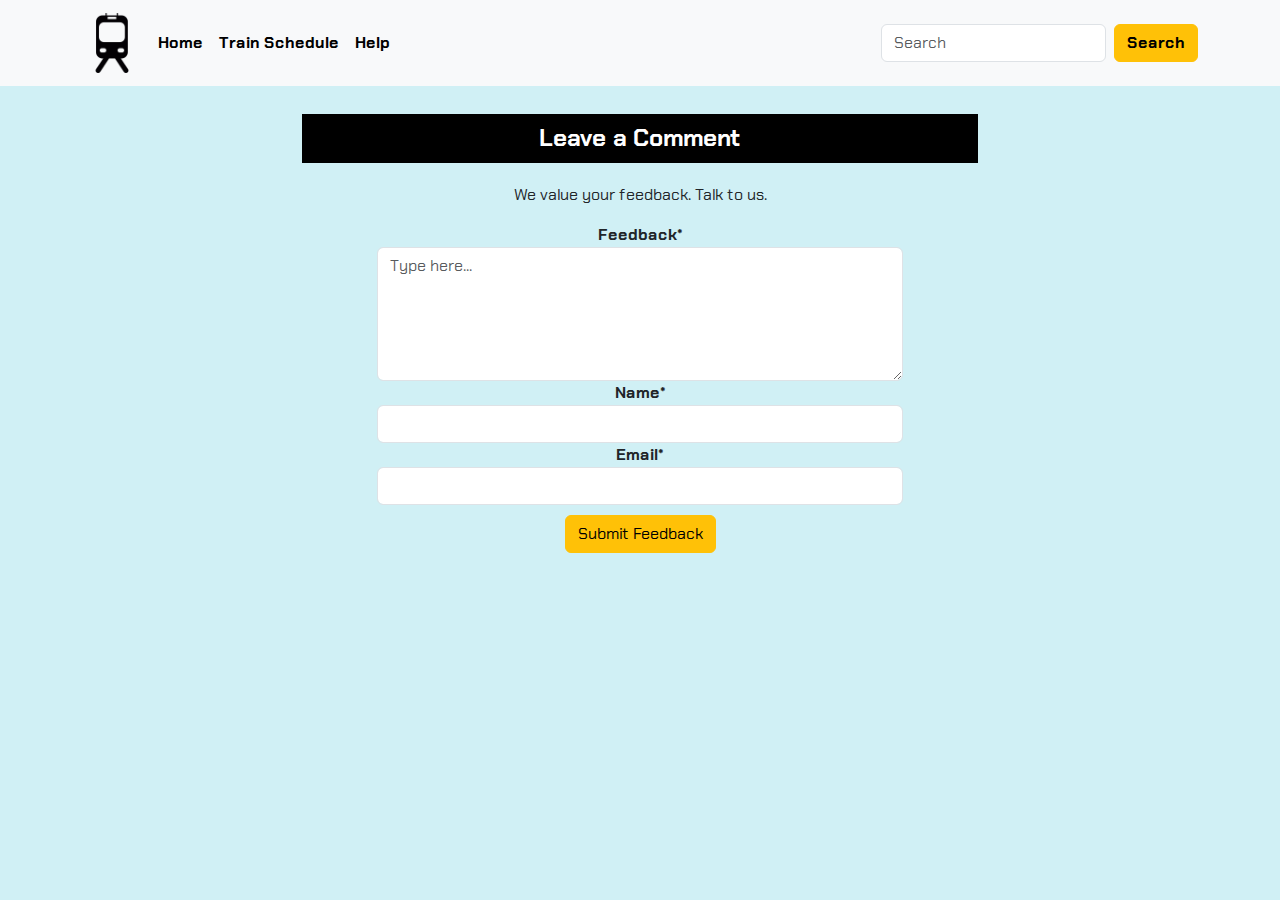
==== contact-info.html @ ac31e0e7 "Add files via upload" ====
<!DOCTYPE html>
<html lang="en">
<head>
    <meta charset="UTF-8">
    <meta name="viewport" content="width=device-width, initial-scale=1.0">
    <title>Contact Info</title>
    <link href="https://cdn.jsdelivr.net/npm/bootstrap@5.3.3/dist/css/bootstrap.min.css" rel="stylesheet" integrity="sha384-QWTKZyjpPEjISv5WaRU9OFeRpok6YctnYmDr5pNlyT2bRjXh0JMhjY6hW+ALEwIH" crossorigin="anonymous">
    <script src="https://cdn.jsdelivr.net/npm/bootstrap@5.3.3/dist/js/bootstrap.bundle.min.js" integrity="sha384-YvpcrYf0tY3lHB60NNkmXc5s9fDVZLESaAA55NDzOxhy9GkcIdslK1eN7N6jIeHz" crossorigin="anonymous"></script>
    <link rel="stylesheet" href="css/contact-info.css">
    <link rel="preconnect" href="https://fonts.googleapis.com">
    <link rel="preconnect" href="https://fonts.gstatic.com" crossorigin>
    <link href="https://fonts.googleapis.com/css2?family=Chakra+Petch:ital,wght@0,300;0,400;0,500;0,600;0,700;1,300;1,400;1,500;1,600;1,700&display=swap" rel="stylesheet">
</head>
<body>
    <nav class="navbar navbar-light bg-light">
        <div class="container">
            <a class="navbar-brand" href="#"><img src="assets/images/3843.png" alt="Logo" height="60"></a>
            <a href="index.html" class="me-3">Home</a>
            <a href="train-schedule.html" class="me-3">Train Schedule</a>
            <a href="contact-info.html">Help</a>
            <form class="d-flex ms-auto">
                <input class="form-control me-2" type="search" placeholder="Search">
                <button class="btn btn-warning" type="submit">Search</button>
            </form>
        </div>
    </nav>

    <div class="container mt-5">
        <div class="feedback-section">
            <h2 class="leave-comment">Leave a Comment</h2>
            <p>We value your feedback. Talk to us.</p>
            <div class="row">
                <div class="col-md-6 offset-md-3">
                    <form id="feedbackForm">
                        <div class="form-group">
                            <label for="feedbackText">Feedback*</label>
                            <textarea class="form-control" id="feedbackText" rows="5" placeholder="Type here..."></textarea>
                        </div>
                        <div class="form-group">
                            <label for="name">Name*</label>
                            <input type="text" class="form-control" id="name">
                        </div>
                        <div class="form-group">
                            <label for="email">Email*</label>
                            <input type="email" class="form-control" id="email">
                        </div>
                    </form>
                </div>
            </div>
            <div class="text-center">
                <button type="submit" class="btn btn-warning">Submit Feedback</button>
            </div>
        </div>
    </div>
</body>
</html>
---- css/contact-info.css ----
body {
    background-color: #d0f0f5;
    font-family: 'Chakra Petch', sans-serif;
}

.navbar {
    background-color: #e3f2fd;
}

.navbar a {
    text-decoration: none;
    color: black;
    font-weight: bold;
}

.navbar .btn-warning {
    color: black;
    font-weight: bold;
}

.feedback-section, .help-section {
    padding: 20px;
    margin-top: -50px;
}

.feedback-section h2, .help-section h2 {
    text-align: center;
    margin-bottom: 20px;
}

.feedback-section label {
    font-weight: bold;
}

.feedback-section textarea {
    resize: vertical;
}

.feedback-section p {
    text-align: center;
}

.feedback-section button {
    margin-top: 10px;
}

.leave-comment {
    text-align: center;
    font-weight: bold;
    font-size: 24px;
    background: black;
    color: white;
    padding: 10px;
    margin-top: 10px;
    margin-left: 200px;
    margin-right: 200px;
}

.social-icon {
    text-decoration: none;
    margin-right: 10px;
    font-weight: bold;
    color: #007bff;
}

#feedbackForm {
    text-align: center;
}
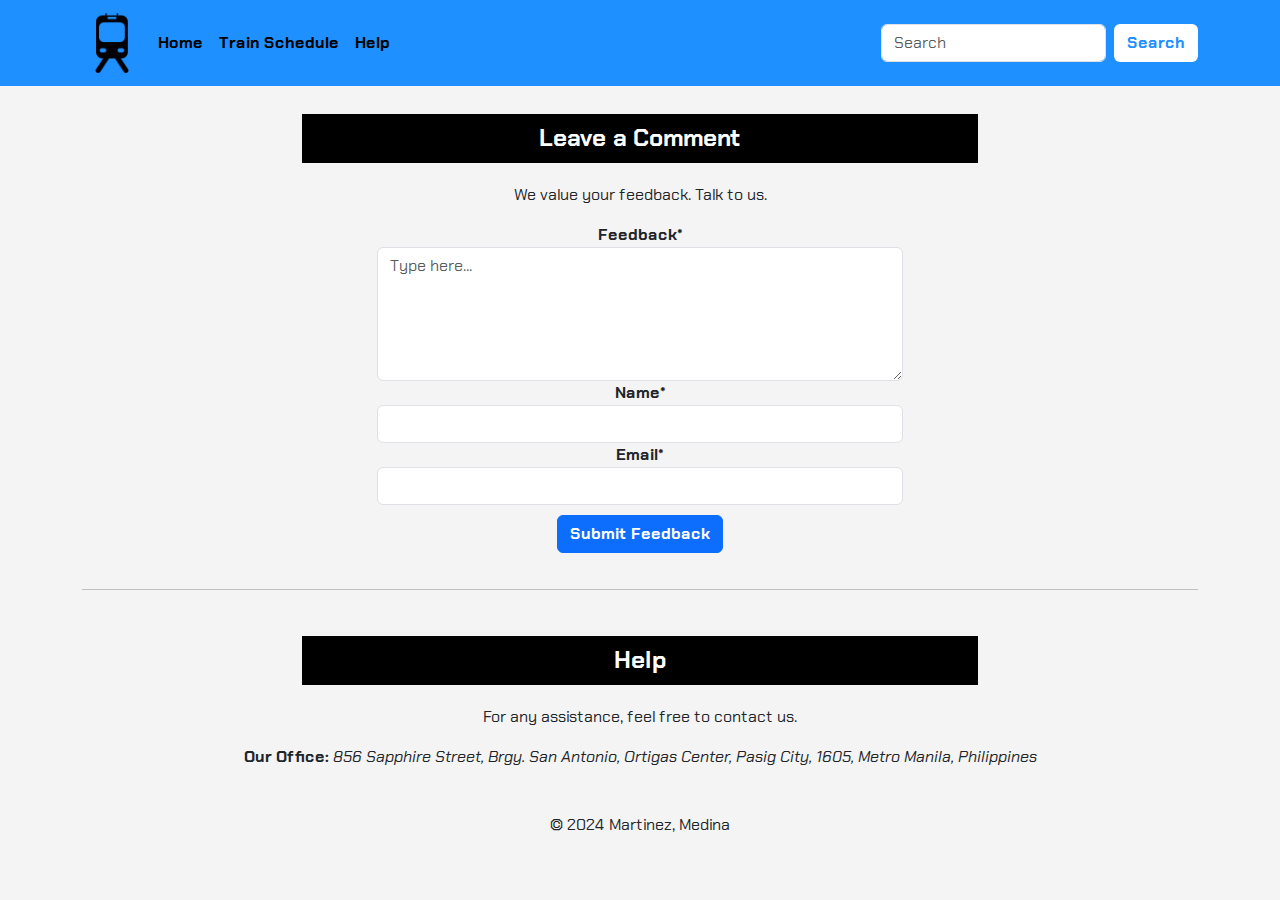
==== commit 4cb06a3b: "Add files via upload" ====
--- a/contact-info.html
+++ b/contact-info.html
@@ -12,7 +12,7 @@
     <link href="https://fonts.googleapis.com/css2?family=Chakra+Petch:ital,wght@0,300;0,400;0,500;0,600;0,700;1,300;1,400;1,500;1,600;1,700&display=swap" rel="stylesheet">
 </head>
 <body>
-    <nav class="navbar navbar-light bg-light">
+    <nav class="navbar navbar-light">
         <div class="container">
             <a class="navbar-brand" href="#"><img src="assets/images/3843.png" alt="Logo" height="60"></a>
             <a href="index.html" class="me-3">Home</a>
@@ -20,7 +20,7 @@
             <a href="contact-info.html">Help</a>
             <form class="d-flex ms-auto">
                 <input class="form-control me-2" type="search" placeholder="Search">
-                <button class="btn btn-warning" type="submit">Search</button>
+                <button class="btn" type="submit">Search</button>
             </form>
         </div>
     </nav>
@@ -34,7 +34,7 @@
                     <form id="feedbackForm">
                         <div class="form-group">
                             <label for="feedbackText">Feedback*</label>
-                            <textarea class="form-control" id="feedbackText" rows="5" placeholder="Type here..."></textarea>
+                            <textarea class="form-control" id="feedbackText" rows="5" placeholder="Type here..." id="feedbackTextArea"></textarea>
                         </div>
                         <div class="form-group">
                             <label for="name">Name*</label>
@@ -48,9 +48,23 @@
                 </div>
             </div>
             <div class="text-center">
-                <button type="submit" class="btn btn-warning">Submit Feedback</button>
+                <button type="submit" class="btn btn-primary fw-bold">Submit Feedback</button>
             </div>
         </div>
+
+        <hr>
+
+        <div class="help-section mt-2 text-center">
+            <h2 class="help-text">Help</h2>
+            <p>For any assistance, feel free to contact us.</p>
+            <p><b>Our Office:</b> <i>856 Sapphire Street, Brgy. San Antonio, Ortigas Center, Pasig City, 1605, Metro Manila, Philippines</i></p>
+        </div>
     </div>
+
+    <footer class="text-center mt-2">
+        <p>&copy; 2024 Martinez, Medina</p>
+    </footer>
+
+    
 </body>
 </html>--- a/css/contact-info.css
+++ b/css/contact-info.css
@@ -1,10 +1,10 @@
 body {
-    background-color: #d0f0f5;
+    background-color: #F4F4F4;
     font-family: 'Chakra Petch', sans-serif;
 }
 
 .navbar {
-    background-color: #e3f2fd;
+    background-color: #1E90FF;
 }
 
 .navbar a {
@@ -13,8 +13,9 @@
     font-weight: bold;
 }
 
-.navbar .btn-warning {
-    color: black;
+.navbar .btn {
+    background-color: white;
+    color: #1E90FF;
     font-weight: bold;
 }
 
@@ -56,11 +57,16 @@
     margin-right: 200px;
 }
 
-.social-icon {
-    text-decoration: none;
-    margin-right: 10px;
+.help-text {
+    text-align: center;
     font-weight: bold;
-    color: #007bff;
+    font-size: 24px;
+    background: black;
+    color: white;
+    padding: 10px;
+    margin-top: 10px;
+    margin-left: 200px;
+    margin-right: 200px;
 }
 
 #feedbackForm {
